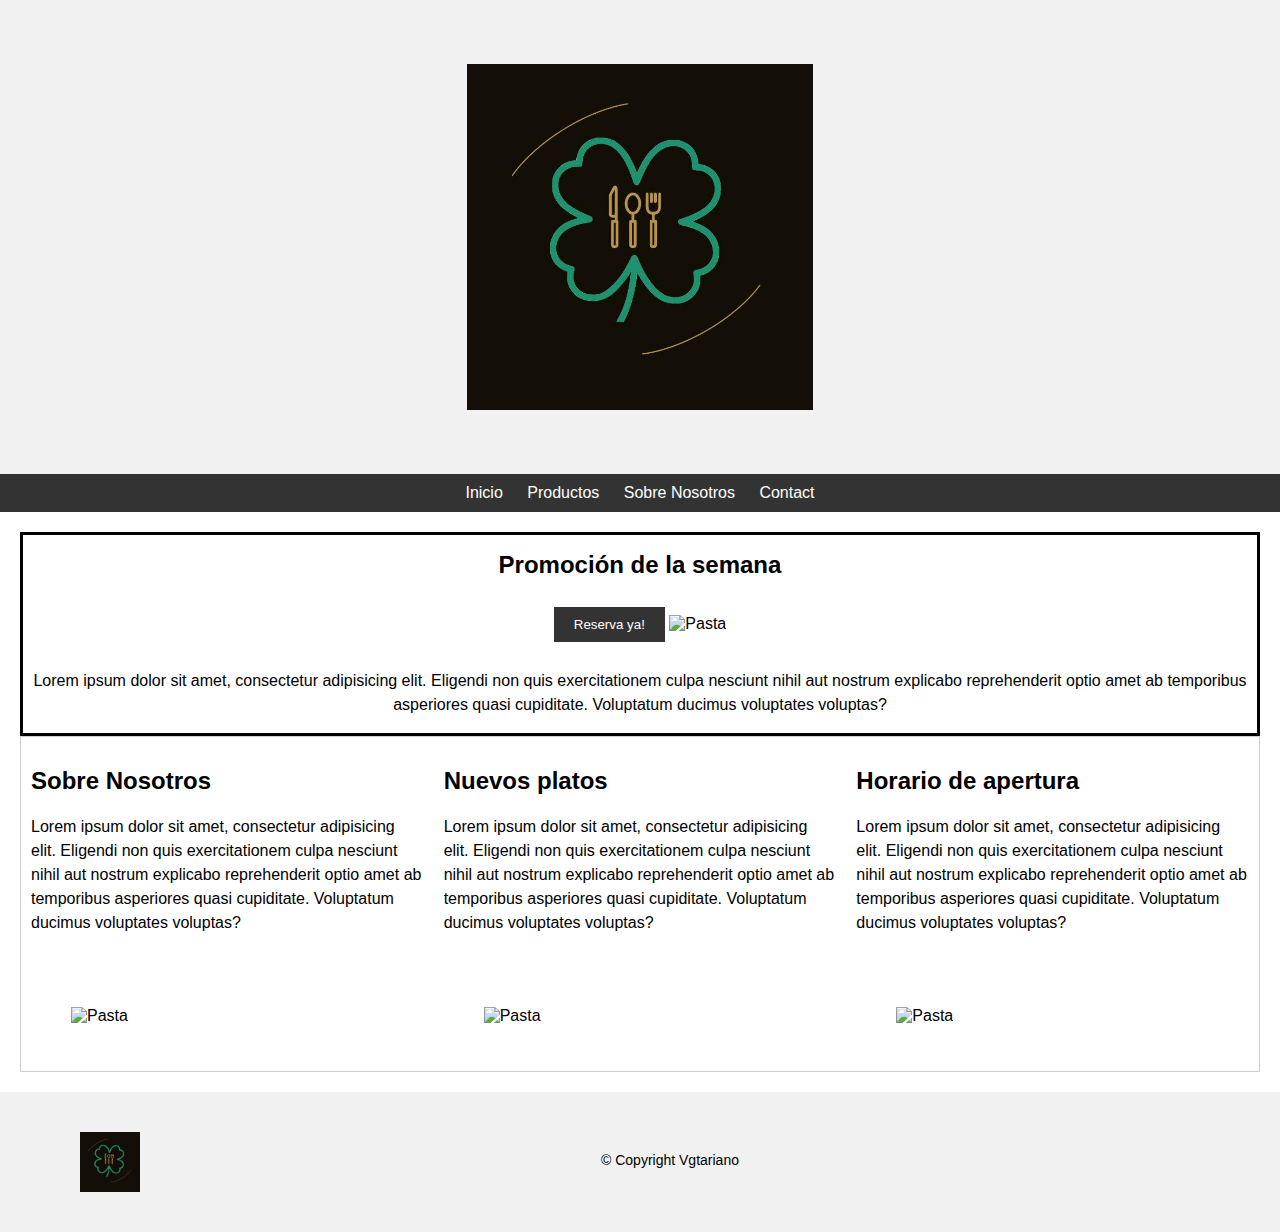
==== vgtarianoProject/index.html @ 52fd89d6 "Footer updated" ====
<!DOCTYPE html>
<html>
<head>
    <!-- <meta property="og:title" content="Vgtariano" >
    <meta property="og:type" content="website">
    <meta property="og:img" content="">
    <meta property="og:url" content="">
    <meta property="og:description" content="">
    <meta property="og:locale" content="">
    <meta property="og:site_name" content="Vgtariano"> -->
    <!-- I´m working on it  -->

    <meta charset="UTF-8">
    <meta http-equiv="X-UA-Compatible" content="IE=edge">
    <meta name="viewport" content="width=device-width, initial-scale=1.0">
    <title>Vgtariano</title>
    <link rel="stylesheet" href="index.css">
    <script src="https://kit.fontawesome.com/797418a870.js" crossorigin="anonymous"></script>
</head>


<body>
<header>
    <img src="images/logo.jpeg" alt="Vgtariano Logo">
</header> 
<nav>
    <ul>
        <li class="Logo"><a href="index.html">Inicio</a></li>
        <li class="Logo"><a href="Products.html">Productos</a></li>
        <li class="Logo"><a href="about.html">Sobre Nosotros</a></li>
        <li class="Logo"><a href="">Contact</a></li>
        
    </ul>
</nav>
<main>
    <section class="promocion">
        <article>
            <h1>
                Promoción de la semana
            </h1>
            <button>Reserva ya!</button>
            <img src="pasta.jpg" alt="Pasta">
            <p>Lorem ipsum dolor sit amet, consectetur adipisicing elit. Eligendi non quis exercitationem culpa nesciunt nihil aut nostrum explicabo reprehenderit optio amet ab temporibus asperiores quasi cupiditate. Voluptatum ducimus voluptates voluptas?</p> 
        </article>
    </section>
    <section class="otros">
        <article>
            <h2>Sobre Nosotros</h2>
            
            <p>            Lorem ipsum dolor sit amet, consectetur adipisicing elit. Eligendi non quis exercitationem culpa nesciunt nihil aut nostrum explicabo reprehenderit optio amet ab temporibus asperiores quasi cupiditate. Voluptatum ducimus voluptates voluptas?
            </p>
        </article>
        <article>
            <h2>Nuevos platos</h2>
            
            <p>            Lorem ipsum dolor sit amet, consectetur adipisicing elit. Eligendi non quis exercitationem culpa nesciunt nihil aut nostrum explicabo reprehenderit optio amet ab temporibus asperiores quasi cupiditate. Voluptatum ducimus voluptates voluptas?
            </p>
        </article>
        <article>
            <h2>Horario de apertura</h2>
            
            <p>            Lorem ipsum dolor sit amet, consectetur adipisicing elit. Eligendi non quis exercitationem culpa nesciunt nihil aut nostrum explicabo reprehenderit optio amet ab temporibus asperiores quasi cupiditate. Voluptatum ducimus voluptates voluptas?
            </p>
        </article>
        <figure>
            <img src="about.jpg" alt="Pasta">
        </figure>
        <figure>
            <img src="plato.jpg" alt="Pasta">
            <!-- <figcaption></figcaption> -->
        </figure>
        <figure>
            <img src="atencion.jpg" alt="Pasta">
        </figure>
    </section>
</main>


<footer>
    <div>
        <img src="images/logo.jpeg" alt="">
    </div>
    <div>
        <p> &copy; Copyright Vgtariano</p>
    </div>

    <div>
        <a href="">
            <i class="fa-brands fa-facebook"></i>
        </a>
        <a href="">
            <i class="fa-brands fa-square-instagram"></i>
        </a>
    </div>
</footer>
</body>



</html>
---- vgtarianoProject/index.css ----
/* Global styles */
body {
    margin: 0;
    padding: 0;
    font-family: Arial, sans-serif;
  }
  
  /* Header */
  header {
    background-color: #f1f1f1;
    /* padding: 5% 5% 5% 20%; Plan B to center de image*/
    padding: 5%;
    display: flex;
    justify-content: center;  /*The way to center de img */

  }
  header > img{
    width: 30%;

    }
  
  /* Navigation */
  nav {
    background-color: #333;
    text-align: center;

  }
  
  nav ul {
    list-style: none;
    padding: 0;
    margin: 0;
  }
  
  nav ul li {
    display: inline-block;
  }
  
  nav ul li a {
    display: block;
    padding: 10px;
    color: #fff;
    text-decoration: none;
  }
  
  /* Main */
  main {
    padding: 20px;
  }
  
  /* Promotional section */
  main header {
    text-align: center;
  }
  
  main h1 {
    font-size: 24px;
  }
  
  main button {
    background-color: #333;
    color: #fff;
    border: none;
    padding: 10px 20px;
    margin-top: 10px;
    cursor: pointer;
  }
  
  main button:hover {
    background-color: #555;
  }
  
  main img {
    max-width: 100%;
    height: auto;
    margin: 20px 0;
  }
  
  main p {
    font-size: 16px;
    line-height: 1.5;
  }
  
/* Footer */
footer {
    background-color: #f1f1f1;
    padding: 40px 80px 40px 80px;
    text-align: center;
    display: flex;
    justify-content: space-between;
    align-items: center;
  }
  
  footer img {
    display: flex;
    max-width: 60px;
    height: auto;
    flex-grow: 1; 
  }
  
  footer p {
    font-size: 14px;
    margin-top: 10px;
    text-align: right;
  }
  
/* Grid layout for the sections */
.otros{
    display: grid;
    grid-template-columns: 1fr 1fr 1fr;
    gap: 20px;
    border: 1px solid #ccc;
    padding: 10px;
  }
  
  .promocion {
    grid-area: 1 / 1 / 1 / span 3;
    text-align: center;
    border: solid black;
  }

  /* Center the content within the first section */
  main section:first-child section {
    text-align: center;
  }
  .otros img{
    width: 400px;
    height: 200px;
    object-fit: cover;
     justify-self: center; 
  }
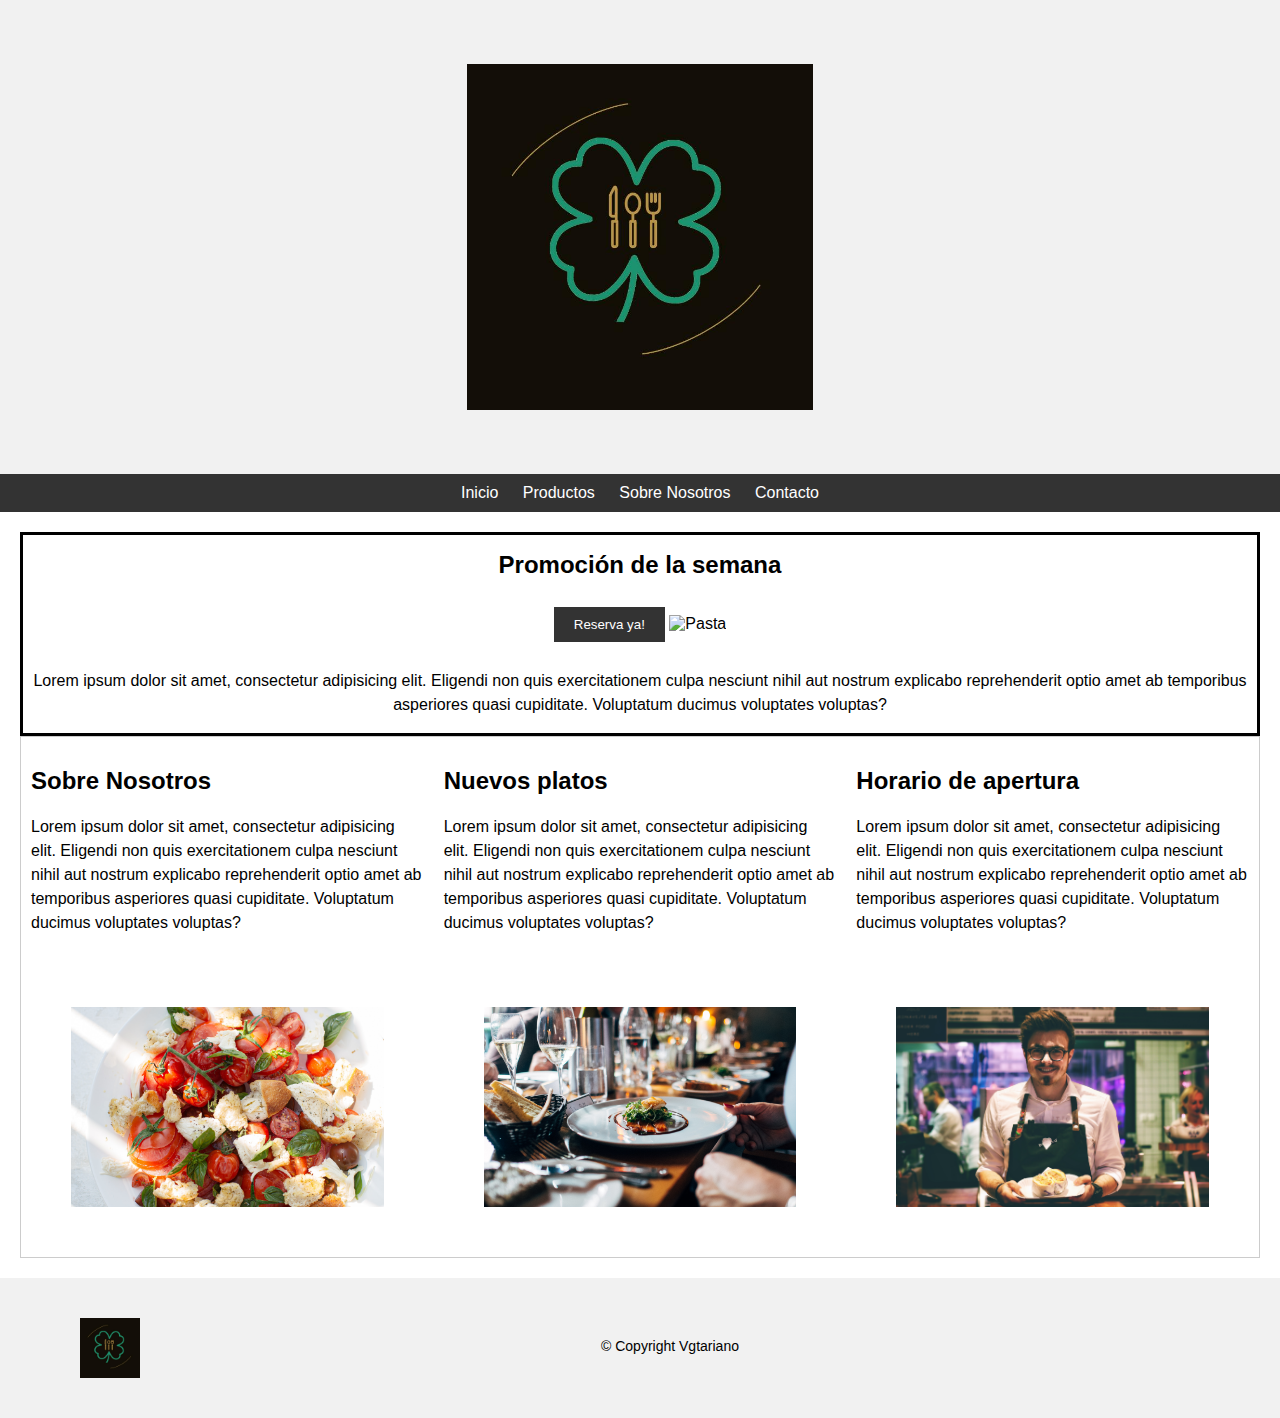
==== commit 537b0c7c: "Update index.html" ====
--- a/vgtarianoProject/index.html
+++ b/vgtarianoProject/index.html
@@ -28,7 +28,7 @@
         <li class="Logo"><a href="index.html">Inicio</a></li>
         <li class="Logo"><a href="Products.html">Productos</a></li>
         <li class="Logo"><a href="about.html">Sobre Nosotros</a></li>
-        <li class="Logo"><a href="">Contact</a></li>
+        <li class="Logo"><a href="">Contacto</a></li>
         
     </ul>
 </nav>
@@ -39,7 +39,7 @@
                 Promoción de la semana
             </h1>
             <button>Reserva ya!</button>
-            <img src="pasta.jpg" alt="Pasta">
+            <img src="images/pasta.jpg" alt="Pasta">
             <p>Lorem ipsum dolor sit amet, consectetur adipisicing elit. Eligendi non quis exercitationem culpa nesciunt nihil aut nostrum explicabo reprehenderit optio amet ab temporibus asperiores quasi cupiditate. Voluptatum ducimus voluptates voluptas?</p> 
         </article>
     </section>
@@ -63,14 +63,14 @@
             </p>
         </article>
         <figure>
-            <img src="about.jpg" alt="Pasta">
+            <img src="images/about.jpg" alt="Pasta">
         </figure>
         <figure>
-            <img src="plato.jpg" alt="Pasta">
+            <img src="images/plato.jpg" alt="Pasta">
             <!-- <figcaption></figcaption> -->
         </figure>
         <figure>
-            <img src="atencion.jpg" alt="Pasta">
+            <img src="images/atencion.jpg" alt="Pasta">
         </figure>
     </section>
 </main>
@@ -85,10 +85,13 @@
     </div>
 
     <div>
-        <a href="">
+        <a href="https://wa.me/c/584247248384" target="_blank">
+            <i class="fa-brands fa-whatsapp"></i>
+        </a>
+        <a href="https://web.facebook.com/Vgtariano/" target="_blank">
             <i class="fa-brands fa-facebook"></i>
         </a>
-        <a href="">
+        <a href="https://www.instagram.com/vgtarianorest/" target="_blank">
             <i class="fa-brands fa-square-instagram"></i>
         </a>
     </div>
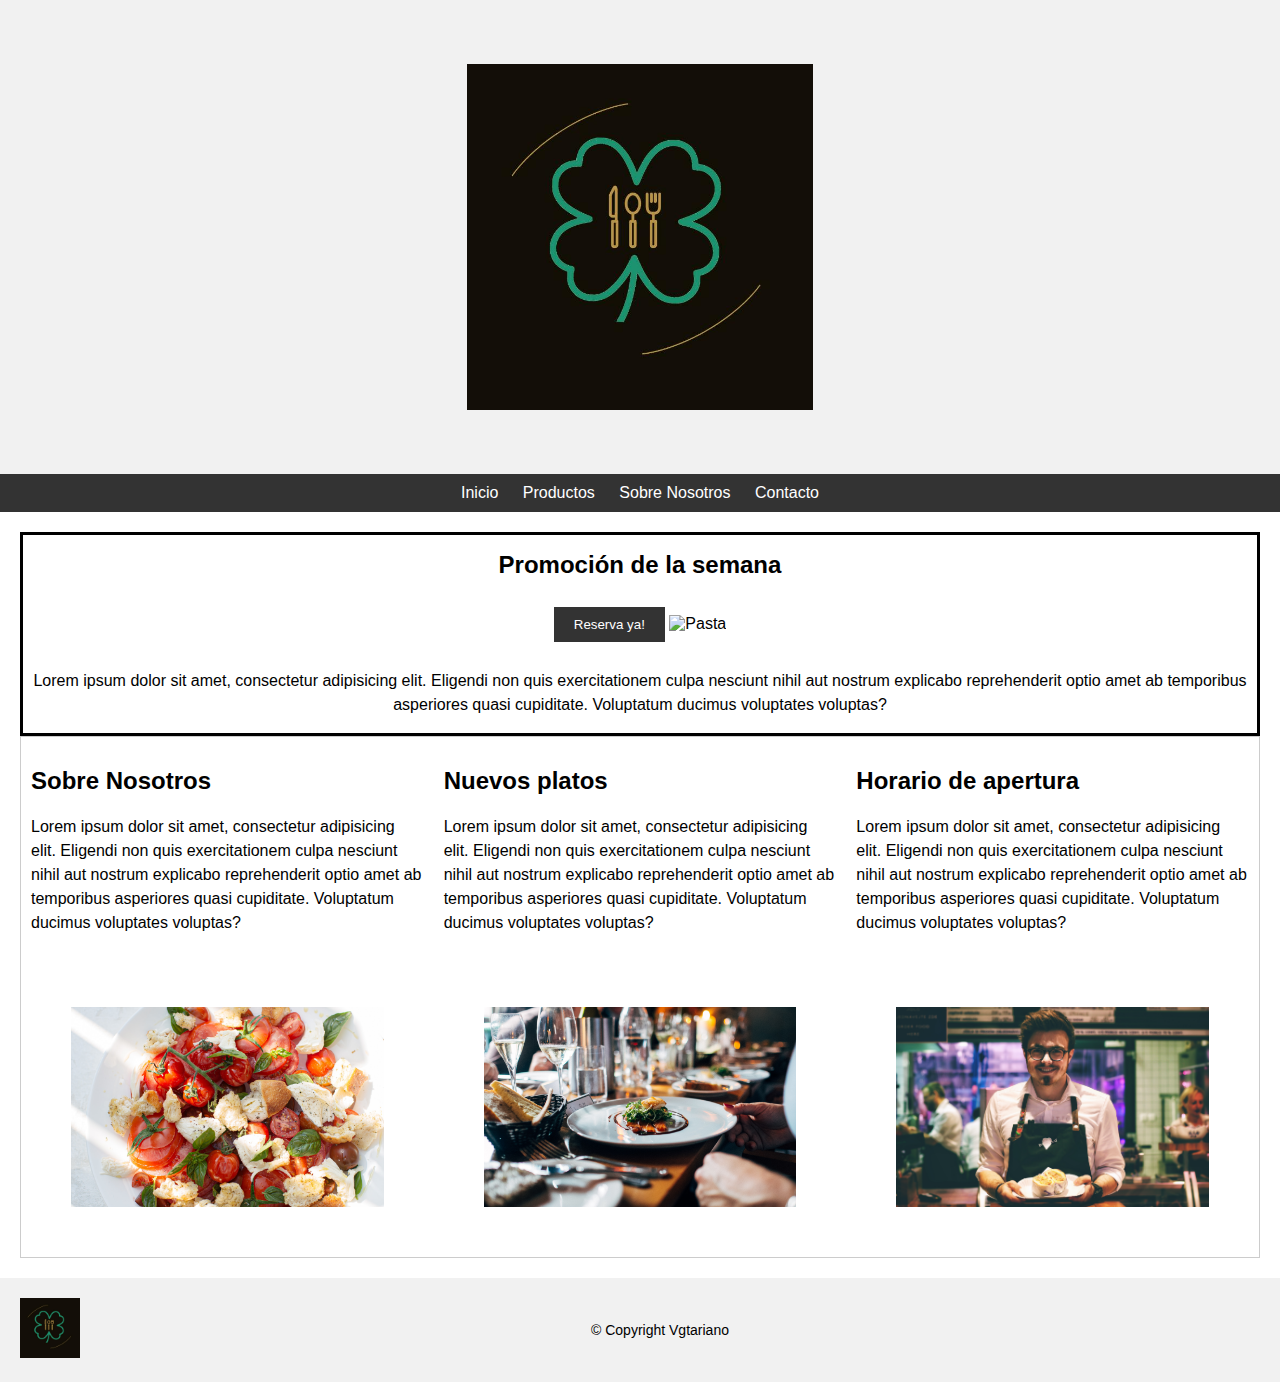
==== commit 2c556760: "Some" ====
--- a/vgtarianoProject/index.html
+++ b/vgtarianoProject/index.html
@@ -83,18 +83,18 @@
     <div>
         <p> &copy; Copyright Vgtariano</p>
     </div>
-
-    <div>
+    <div class="footer-icons">
         <a href="https://wa.me/c/584247248384" target="_blank">
-            <i class="fa-brands fa-whatsapp"></i>
+            <i class="fab fa-whatsapp"></i>
         </a>
         <a href="https://web.facebook.com/Vgtariano/" target="_blank">
-            <i class="fa-brands fa-facebook"></i>
+            <i class="fab fa-facebook"></i>
         </a>
         <a href="https://www.instagram.com/vgtarianorest/" target="_blank">
-            <i class="fa-brands fa-square-instagram"></i>
+            <i class="fab fa-instagram"></i>
         </a>
     </div>
+
 </footer>
 </body>
 
--- a/vgtarianoProject/index.css
+++ b/vgtarianoProject/index.css
@@ -81,29 +81,6 @@
     line-height: 1.5;
   }
   
-/* Footer */
-footer {
-    background-color: #f1f1f1;
-    padding: 40px 80px 40px 80px;
-    text-align: center;
-    display: flex;
-    justify-content: space-between;
-    align-items: center;
-  }
-  
-  footer img {
-    display: flex;
-    max-width: 60px;
-    height: auto;
-    flex-grow: 1; 
-  }
-  
-  footer p {
-    font-size: 14px;
-    margin-top: 10px;
-    text-align: right;
-  }
-  
 /* Grid layout for the sections */
 .otros{
     display: grid;
@@ -128,4 +105,39 @@
     height: 200px;
     object-fit: cover;
      justify-self: center; 
-  }+  }
+
+  
+  /* Footer */
+footer {
+  background-color: #f1f1f1;
+  padding: 20px;
+  text-align: center;
+  display: flex;
+  justify-content: space-between;
+  align-items: center;
+}
+
+footer img {
+  width: 60px;
+  height: auto;
+  margin-right: 10px; 
+}
+
+footer p {
+  font-size: 14px;
+  margin: 0; 
+  flex-grow: 1; 
+}
+
+.footer-icons {
+  display: flex; 
+}
+
+.footer-icons a {
+  margin: 0 5px; 
+}
+
+.footer-icons i {
+  font-size: 24px; 
+}
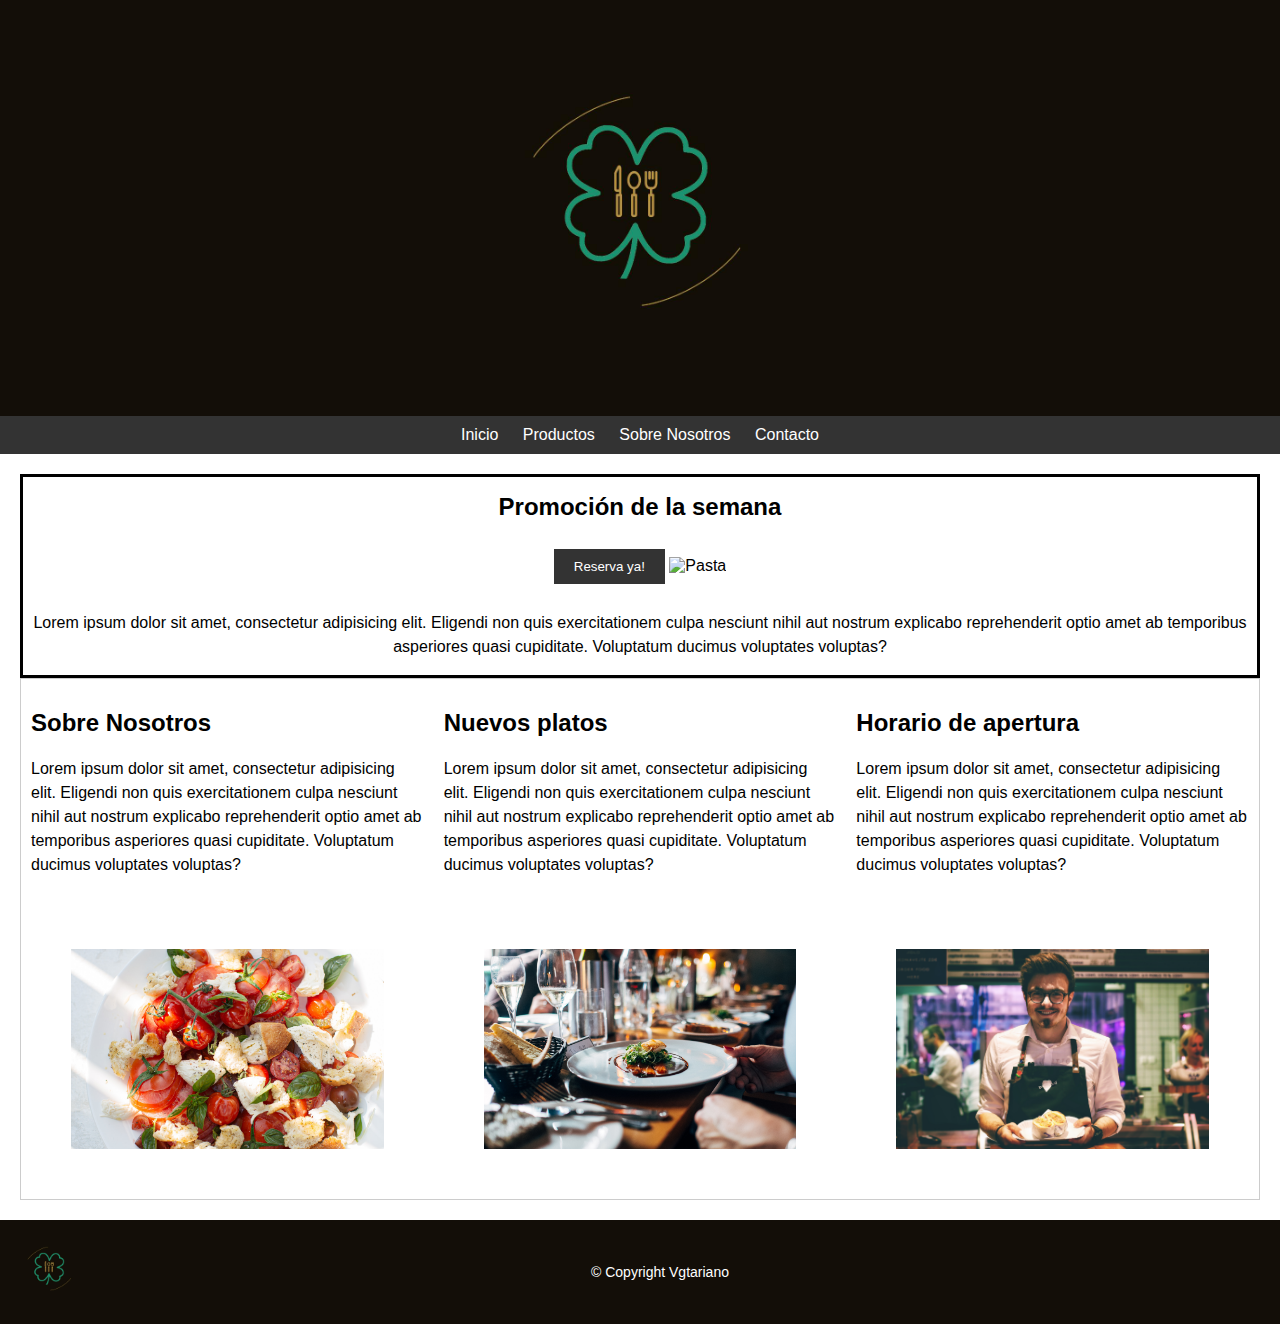
==== commit 02ce96a7: "Update 5/1" ====
--- a/vgtarianoProject/index.html
+++ b/vgtarianoProject/index.html
@@ -1,15 +1,13 @@
 <!DOCTYPE html>
 <html>
 <head>
-    <!-- <meta property="og:title" content="Vgtariano" >
+    <meta property="og:title" content="Vgtariano" >
     <meta property="og:type" content="website">
     <meta property="og:img" content="">
     <meta property="og:url" content="">
     <meta property="og:description" content="">
     <meta property="og:locale" content="">
-    <meta property="og:site_name" content="Vgtariano"> -->
-    <!-- I´m working on it  -->
-
+    <meta property="og:site_name" content="Vgtariano">
     <meta charset="UTF-8">
     <meta http-equiv="X-UA-Compatible" content="IE=edge">
     <meta name="viewport" content="width=device-width, initial-scale=1.0">
@@ -46,28 +44,27 @@
     <section class="otros">
         <article>
             <h2>Sobre Nosotros</h2>
-            
-            <p>            Lorem ipsum dolor sit amet, consectetur adipisicing elit. Eligendi non quis exercitationem culpa nesciunt nihil aut nostrum explicabo reprehenderit optio amet ab temporibus asperiores quasi cupiditate. Voluptatum ducimus voluptates voluptas?
-            </p>
+                <p>            
+                Lorem ipsum dolor sit amet, consectetur adipisicing elit. Eligendi non quis exercitationem culpa nesciunt nihil aut nostrum explicabo reprehenderit optio amet ab temporibus asperiores quasi cupiditate. Voluptatum ducimus voluptates voluptas?
+                </p>
         </article>
         <article>
             <h2>Nuevos platos</h2>
-            
-            <p>            Lorem ipsum dolor sit amet, consectetur adipisicing elit. Eligendi non quis exercitationem culpa nesciunt nihil aut nostrum explicabo reprehenderit optio amet ab temporibus asperiores quasi cupiditate. Voluptatum ducimus voluptates voluptas?
-            </p>
+                <p>            
+                Lorem ipsum dolor sit amet, consectetur adipisicing elit. Eligendi non quis exercitationem culpa nesciunt nihil aut nostrum explicabo reprehenderit optio amet ab temporibus asperiores quasi cupiditate. Voluptatum ducimus voluptates voluptas?
+                </p>
         </article>
         <article>
             <h2>Horario de apertura</h2>
-            
-            <p>            Lorem ipsum dolor sit amet, consectetur adipisicing elit. Eligendi non quis exercitationem culpa nesciunt nihil aut nostrum explicabo reprehenderit optio amet ab temporibus asperiores quasi cupiditate. Voluptatum ducimus voluptates voluptas?
-            </p>
+                <p>
+                    Lorem ipsum dolor sit amet, consectetur adipisicing elit. Eligendi non quis exercitationem culpa nesciunt nihil aut nostrum explicabo reprehenderit optio amet ab temporibus asperiores quasi cupiditate. Voluptatum ducimus voluptates voluptas?
+                </p>
         </article>
         <figure>
             <img src="images/about.jpg" alt="Pasta">
         </figure>
         <figure>
             <img src="images/plato.jpg" alt="Pasta">
-            <!-- <figcaption></figcaption> -->
         </figure>
         <figure>
             <img src="images/atencion.jpg" alt="Pasta">
@@ -80,7 +77,7 @@
     <div>
         <img src="images/logo.jpeg" alt="">
     </div>
-    <div>
+    <div class = "footer-text">
         <p> &copy; Copyright Vgtariano</p>
     </div>
     <div class="footer-icons">
--- a/vgtarianoProject/index.css
+++ b/vgtarianoProject/index.css
@@ -7,7 +7,7 @@
   
   /* Header */
   header {
-    background-color: #f1f1f1;
+    background-color: #130e08;
     /* padding: 5% 5% 5% 20%; Plan B to center de image*/
     padding: 5%;
     display: flex;
@@ -15,7 +15,7 @@
 
   }
   header > img{
-    width: 30%;
+    width: 25%;
 
     }
   
@@ -107,10 +107,10 @@
      justify-self: center; 
   }
 
-  
+
   /* Footer */
 footer {
-  background-color: #f1f1f1;
+  background-color:#130e08; 
   padding: 20px;
   text-align: center;
   display: flex;
@@ -141,3 +141,9 @@
 .footer-icons i {
   font-size: 24px; 
 }
+
+.footer-text {
+  color: #fff;
+}
+
+
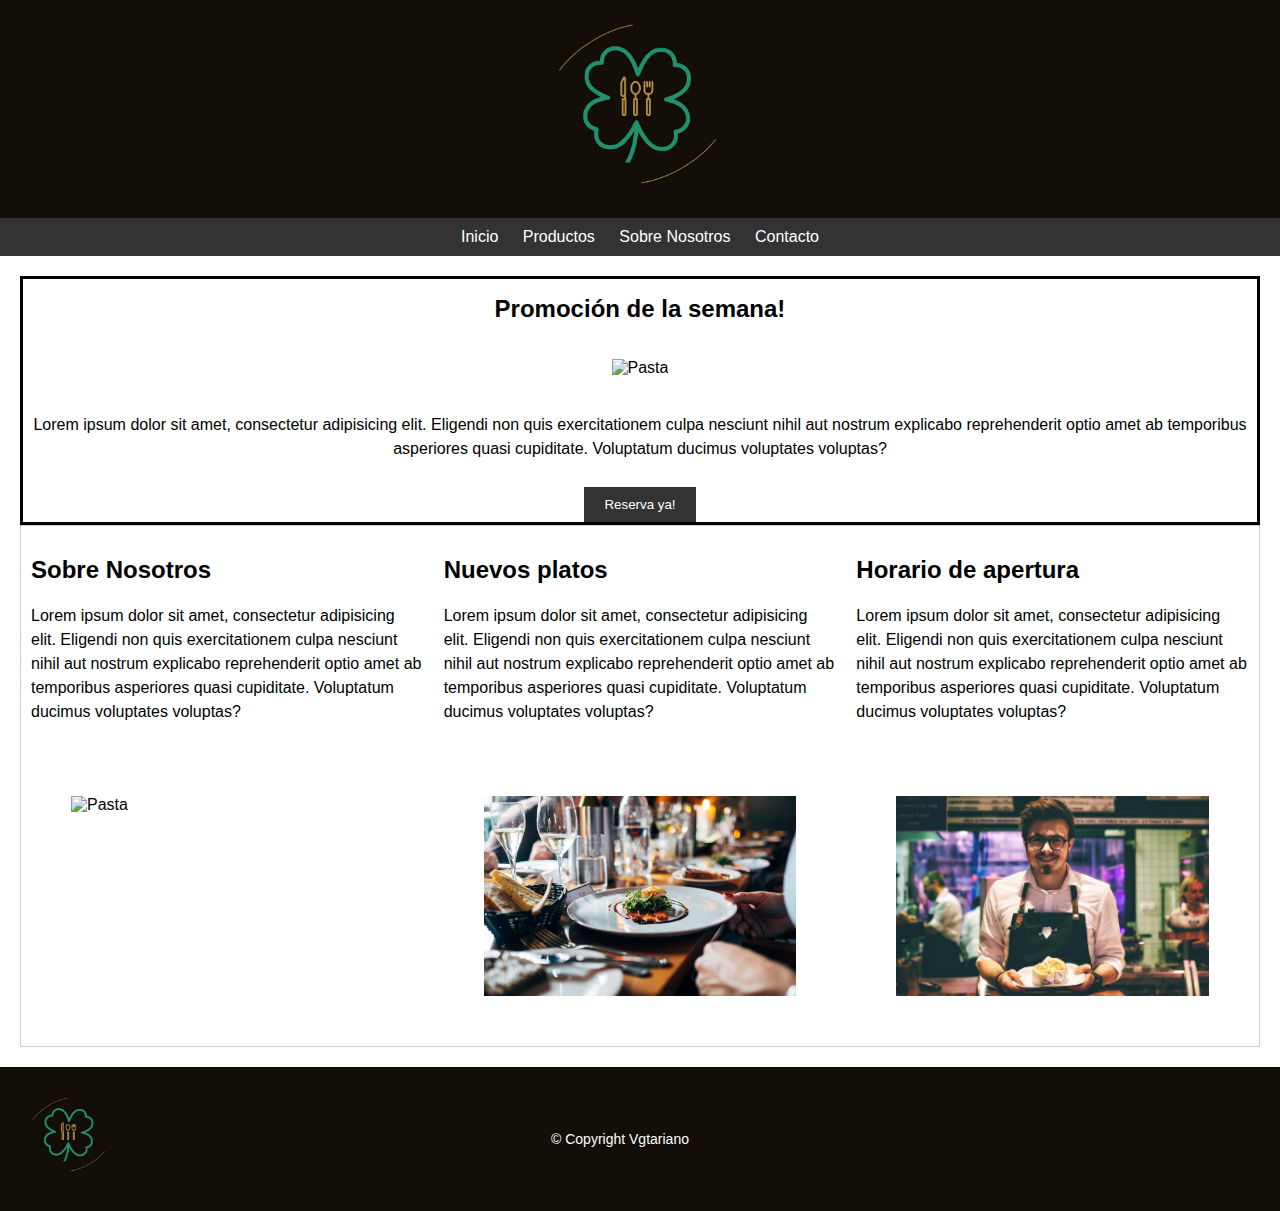
==== commit 68b27e72: "Update index.html" ====
--- a/vgtarianoProject/index.html
+++ b/vgtarianoProject/index.html
@@ -6,8 +6,9 @@
     <meta property="og:img" content="">
     <meta property="og:url" content="">
     <meta property="og:description" content="">
-    <meta property="og:locale" content="">
+    <meta property="og:locale" content="es_LA">
     <meta property="og:site_name" content="Vgtariano">
+    
     <meta charset="UTF-8">
     <meta http-equiv="X-UA-Compatible" content="IE=edge">
     <meta name="viewport" content="width=device-width, initial-scale=1.0">
@@ -15,30 +16,27 @@
     <link rel="stylesheet" href="index.css">
     <script src="https://kit.fontawesome.com/797418a870.js" crossorigin="anonymous"></script>
 </head>
-
-
 <body>
-<header>
-    <img src="images/logo.jpeg" alt="Vgtariano Logo">
-</header> 
-<nav>
-    <ul>
-        <li class="Logo"><a href="index.html">Inicio</a></li>
-        <li class="Logo"><a href="Products.html">Productos</a></li>
-        <li class="Logo"><a href="about.html">Sobre Nosotros</a></li>
-        <li class="Logo"><a href="">Contacto</a></li>
-        
-    </ul>
-</nav>
+    <header>
+        <img src="images/logo.jpeg" alt="Vgtariano Logo">    
+    </header> 
+    <nav>
+        <ul>
+            <li class="Logo"><a href="index.html">Inicio</a></li>
+            <li class="Logo"><a href="productos.html">Productos</a></li>
+            <li class="Logo"><a href="nosotros.html">Sobre Nosotros</a></li>
+            <li class="Logo"><a href="contacto.html">Contacto</a></li>
+        </ul>
+    </nav>
 <main>
     <section class="promocion">
         <article>
             <h1>
-                Promoción de la semana
+                Promoción de la semana!
             </h1>
-            <button>Reserva ya!</button>
             <img src="images/pasta.jpg" alt="Pasta">
             <p>Lorem ipsum dolor sit amet, consectetur adipisicing elit. Eligendi non quis exercitationem culpa nesciunt nihil aut nostrum explicabo reprehenderit optio amet ab temporibus asperiores quasi cupiditate. Voluptatum ducimus voluptates voluptas?</p> 
+            <button>Reserva ya!</button>
         </article>
     </section>
     <section class="otros">
@@ -61,7 +59,7 @@
                 </p>
         </article>
         <figure>
-            <img src="images/about.jpg" alt="Pasta">
+            <img src="images/salad.jpg" alt="Pasta">
         </figure>
         <figure>
             <img src="images/plato.jpg" alt="Pasta">
@@ -71,8 +69,6 @@
         </figure>
     </section>
 </main>
-
-
 <footer>
     <div>
         <img src="images/logo.jpeg" alt="">
@@ -91,10 +87,6 @@
             <i class="fab fa-instagram"></i>
         </a>
     </div>
-
 </footer>
 </body>
-
-
-
 </html>--- a/vgtarianoProject/index.css
+++ b/vgtarianoProject/index.css
@@ -4,82 +4,70 @@
     padding: 0;
     font-family: Arial, sans-serif;
   }
-  
-  /* Header */
-  header {
+
+/* Header */
+header {
     background-color: #130e08;
     /* padding: 5% 5% 5% 20%; Plan B to center de image*/
-    padding: 5%;
     display: flex;
     justify-content: center;  /*The way to center de img */
-
-  }
-  header > img{
-    width: 25%;
-
+}
+header > img{
+    width: 17%;
     }
   
-  /* Navigation */
-  nav {
+/* Navigation */
+nav {
     background-color: #333;
     text-align: center;
-
-  }
-  
-  nav ul {
+}
+nav ul {
     list-style: none;
     padding: 0;
     margin: 0;
-  }
-  
-  nav ul li {
+}
+nav ul li {
     display: inline-block;
-  }
-  
-  nav ul li a {
+}
+nav ul li a {
     display: block;
     padding: 10px;
     color: #fff;
     text-decoration: none;
-  }
+}
+
+/* Main */
+main {
+    padding: 20px;
+}
   
-  /* Main */
-  main {
-    padding: 20px;
-  }
-  
-  /* Promotional section */
-  main header {
+/* Promotional section */
+main header {
     text-align: center;
-  }
-  
-  main h1 {
+}
+main h1 {
     font-size: 24px;
-  }
-  
-  main button {
+}
+main button {
     background-color: #333;
     color: #fff;
     border: none;
     padding: 10px 20px;
     margin-top: 10px;
     cursor: pointer;
-  }
-  
-  main button:hover {
+}
+main button:hover {
     background-color: #555;
-  }
-  
-  main img {
+}
+main img {
     max-width: 100%;
     height: auto;
     margin: 20px 0;
-  }
-  
-  main p {
+}
+main p {
     font-size: 16px;
     line-height: 1.5;
-  }
+}
   
 /* Grid layout for the sections */
 .otros{
@@ -89,13 +77,11 @@
     border: 1px solid #ccc;
     padding: 10px;
   }
-  
   .promocion {
     grid-area: 1 / 1 / 1 / span 3;
     text-align: center;
     border: solid black;
   }
-
   /* Center the content within the first section */
   main section:first-child section {
     text-align: center;
@@ -107,8 +93,7 @@
      justify-self: center; 
   }
 
-
-  /* Footer */
+/* Footer */
 footer {
   background-color:#130e08; 
   padding: 20px;
@@ -117,33 +102,96 @@
   justify-content: space-between;
   align-items: center;
 }
-
 footer img {
-  width: 60px;
+  width: 100px;
   height: auto;
   margin-right: 10px; 
 }
-
 footer p {
   font-size: 14px;
   margin: 0; 
   flex-grow: 1; 
 }
-
 .footer-icons {
   display: flex; 
 }
-
 .footer-icons a {
   margin: 0 5px; 
 }
-
 .footer-icons i {
   font-size: 24px; 
+  margin: 20px 20px;
+  color:#d1bbc6;
+  font-size: 50px;
 }
-
 .footer-text {
   color: #fff;
 }
 
+/*contact page */
+#contacto-main {
+  padding: 20px;
+}
+#contacto-main .otros {
+  display: flex;
+  justify-content: center;
+  align-items: center;
+  height: 100vh;
+}
+#contacto-main article {
+  max-width: 600px;
+  width: 100%;
+}
+#contacto-main h2 {
+  font-size: 24px;
+  margin-bottom: 10px;
+}
+#contacto-main p {
+  font-size: 16px;
+  margin-bottom: 20px;
+}
+#contacto-main form {
+  display: grid;
+  grid-template-columns: 1fr;
+  gap: 10px;
+}
+#contacto-main label {
+  font-size: 14px;
+}
+#contacto-main input,
+#contacto-main textarea {
+  width: 100%;
+  padding: 10px;
+  margin-bottom: 10px;
+  box-sizing: border-box;
+}
+#contacto-main button {
+  background-color: #333;
+  color: #fff;
+  border: none;
+  padding: 10px 20px;
+  cursor: pointer;
+}
+#contacto-main button:hover {
+  background-color: #555;
+}
 
+/* product page*/
+.productos {
+  display: grid;
+  grid-template-columns: repeat(auto-fit, minmax(200px, 1fr));
+  gap: 20px;
+  margin: 20px;
+  justify-content: center; 
+}
+.productos article {
+  text-align: center; 
+  max-width: 300px; 
+  margin: 0 auto; 
+}
+.productos img {
+  width: 100%;
+  max-width: 400px;
+  height: auto;
+  margin-bottom: 10px;
+}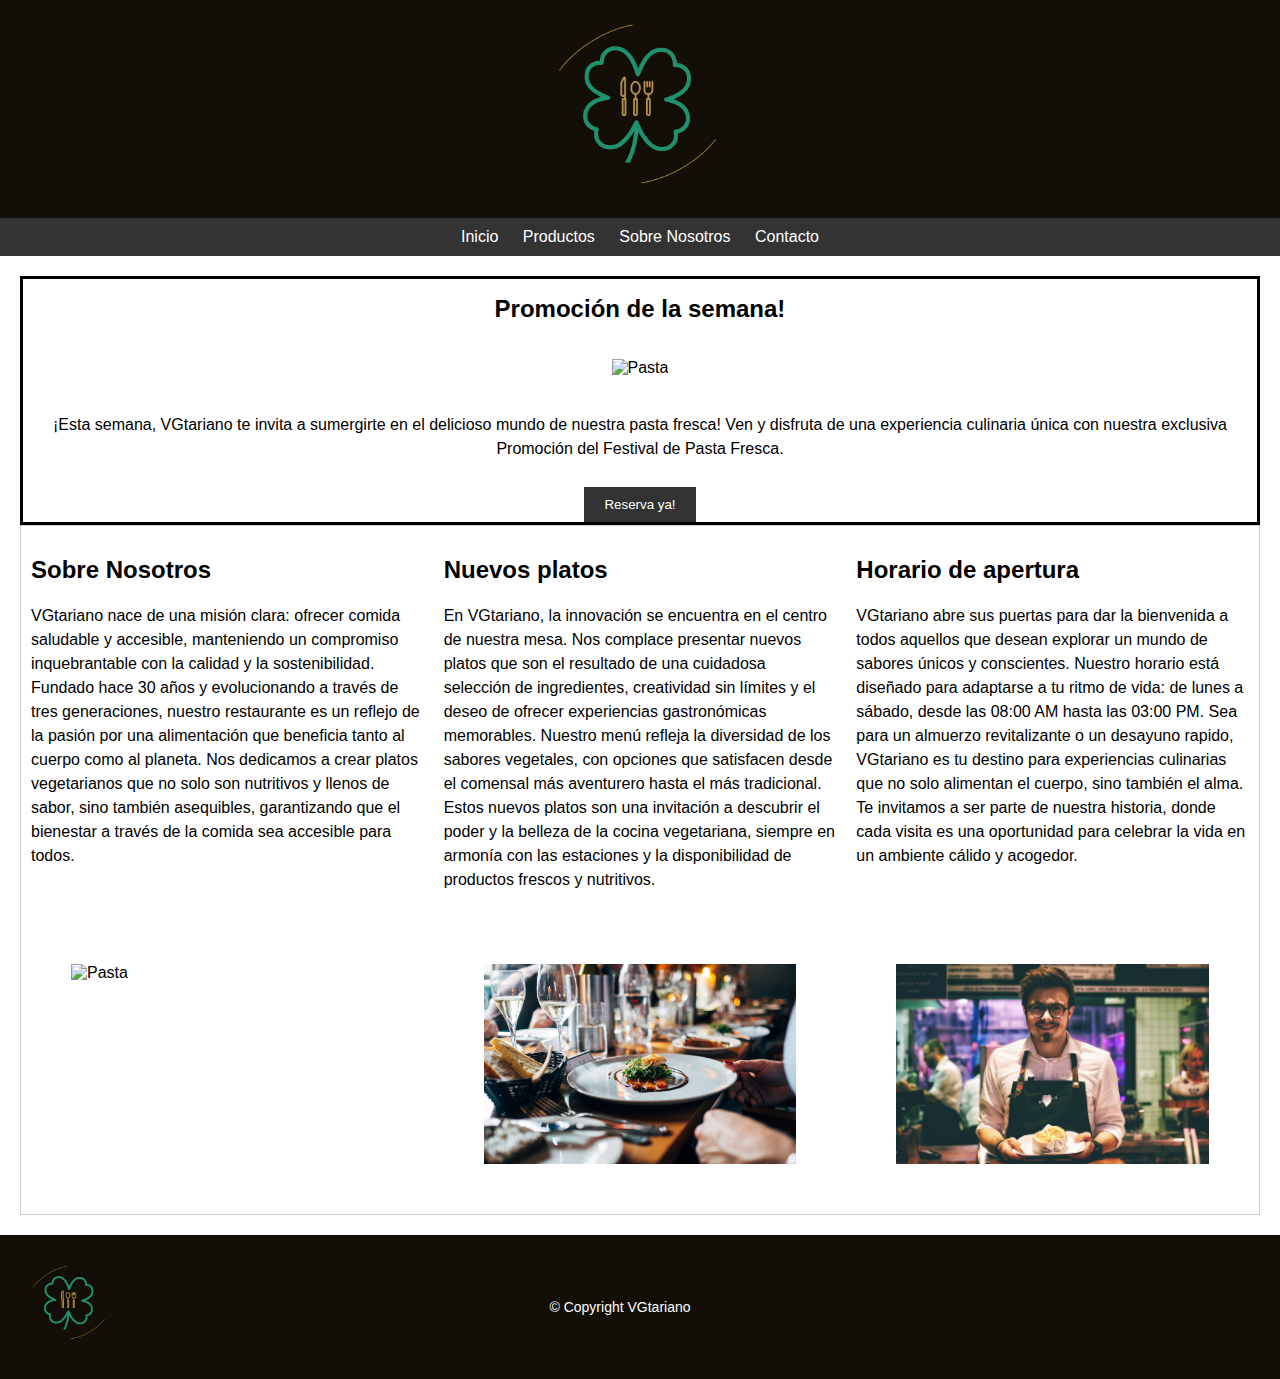
==== commit 49caaf94: "Update index.html" ====
--- a/vgtarianoProject/index.html
+++ b/vgtarianoProject/index.html
@@ -1,25 +1,23 @@
 <!DOCTYPE html>
 <html>
+
 <head>
-    <meta property="og:title" content="Vgtariano" >
-    <meta property="og:type" content="website">
-    <meta property="og:img" content="">
-    <meta property="og:url" content="">
-    <meta property="og:description" content="">
-    <meta property="og:locale" content="es_LA">
-    <meta property="og:site_name" content="Vgtariano">
-    
     <meta charset="UTF-8">
     <meta http-equiv="X-UA-Compatible" content="IE=edge">
     <meta name="viewport" content="width=device-width, initial-scale=1.0">
     <title>Vgtariano</title>
     <link rel="stylesheet" href="index.css">
     <script src="https://kit.fontawesome.com/797418a870.js" crossorigin="anonymous"></script>
+    <link rel="preconnect" href="https://fonts.googleapis.com">
+    <link rel="preconnect" href="https://fonts.gstatic.com" crossorigin>
+    <link href="https://fonts.googleapis.com/css2?family=Figtree:ital,wght@0,300..900;1,300..900&display=swap"
+        rel="stylesheet">
 </head>
+
 <body>
     <header>
-        <img src="images/logo.jpeg" alt="Vgtariano Logo">    
-    </header> 
+        <img src="images/logo.jpeg" alt="Vgtariano Logo">
+    </header>
     <nav>
         <ul>
             <li class="Logo"><a href="index.html">Inicio</a></li>
@@ -28,65 +26,85 @@
             <li class="Logo"><a href="contacto.html">Contacto</a></li>
         </ul>
     </nav>
-<main>
-    <section class="promocion">
-        <article>
-            <h1>
-                Promoción de la semana!
-            </h1>
-            <img src="images/pasta.jpg" alt="Pasta">
-            <p>Lorem ipsum dolor sit amet, consectetur adipisicing elit. Eligendi non quis exercitationem culpa nesciunt nihil aut nostrum explicabo reprehenderit optio amet ab temporibus asperiores quasi cupiditate. Voluptatum ducimus voluptates voluptas?</p> 
-            <button>Reserva ya!</button>
-        </article>
-    </section>
-    <section class="otros">
-        <article>
-            <h2>Sobre Nosotros</h2>
-                <p>            
-                Lorem ipsum dolor sit amet, consectetur adipisicing elit. Eligendi non quis exercitationem culpa nesciunt nihil aut nostrum explicabo reprehenderit optio amet ab temporibus asperiores quasi cupiditate. Voluptatum ducimus voluptates voluptas?
+    <main class="margin">
+        <section class="promocion">
+            <article class="promotion">
+                <h1>
+                    Promoción de la semana!
+                </h1>
+                <img src="images/pasta.jpg" alt="Pasta">
+                <p>¡Esta semana, VGtariano te invita a sumergirte en el delicioso mundo de nuestra pasta fresca! Ven y
+                    disfruta de una experiencia culinaria única con nuestra exclusiva Promoción del Festival de Pasta
+                    Fresca.</p>
+                <button class="reservar">Reserva ya!</button>
+            </article>
+        </section>
+        <section class="otros">
+            <article>
+                <h2>Sobre Nosotros</h2>
+                <p>
+                    VGtariano nace de una misión clara: ofrecer comida saludable y accesible, manteniendo un compromiso
+                    inquebrantable con la calidad y la sostenibilidad. Fundado hace 30 años y evolucionando a través de
+                    tres generaciones, nuestro restaurante es un reflejo de la pasión por una alimentación que beneficia
+                    tanto al cuerpo como al planeta. Nos dedicamos a crear platos vegetarianos que no solo son
+                    nutritivos y llenos de sabor, sino también asequibles, garantizando que el bienestar a través de la
+                    comida sea accesible para todos.
                 </p>
-        </article>
-        <article>
-            <h2>Nuevos platos</h2>
-                <p>            
-                Lorem ipsum dolor sit amet, consectetur adipisicing elit. Eligendi non quis exercitationem culpa nesciunt nihil aut nostrum explicabo reprehenderit optio amet ab temporibus asperiores quasi cupiditate. Voluptatum ducimus voluptates voluptas?
+            </article>
+            <article>
+                <h2>Nuevos platos</h2>
+                <p>
+                    En VGtariano, la innovación se encuentra en el centro de nuestra mesa. Nos complace presentar nuevos
+                    platos que son el resultado de una cuidadosa selección de ingredientes, creatividad sin límites y el
+                    deseo de ofrecer experiencias gastronómicas memorables. Nuestro menú refleja la diversidad de los
+                    sabores vegetales, con opciones que satisfacen desde el comensal más aventurero hasta el más
+                    tradicional. Estos nuevos platos son una invitación a descubrir el poder y la belleza de la cocina
+                    vegetariana, siempre en armonía con las estaciones y la disponibilidad de productos frescos y
+                    nutritivos.
                 </p>
-        </article>
-        <article>
-            <h2>Horario de apertura</h2>
+            </article>
+            <article>
+                <h2>Horario de apertura</h2>
                 <p>
-                    Lorem ipsum dolor sit amet, consectetur adipisicing elit. Eligendi non quis exercitationem culpa nesciunt nihil aut nostrum explicabo reprehenderit optio amet ab temporibus asperiores quasi cupiditate. Voluptatum ducimus voluptates voluptas?
+                    VGtariano abre sus puertas para dar la bienvenida a todos aquellos que desean explorar un mundo de
+                    sabores únicos y conscientes. Nuestro horario está diseñado para adaptarse a tu ritmo de vida: de
+                    lunes a sábado, desde las 08:00 AM hasta las 03:00 PM. Sea para un almuerzo revitalizante o un
+                    desayuno rapido, VGtariano es tu destino para experiencias culinarias que no solo alimentan el
+                    cuerpo,
+                    sino también el alma. Te invitamos a ser parte de nuestra historia, donde cada visita es una
+                    oportunidad para celebrar la vida en un ambiente cálido y acogedor.
                 </p>
-        </article>
-        <figure>
-            <img src="images/salad.jpg" alt="Pasta">
-        </figure>
-        <figure>
-            <img src="images/plato.jpg" alt="Pasta">
-        </figure>
-        <figure>
-            <img src="images/atencion.jpg" alt="Pasta">
-        </figure>
-    </section>
-</main>
-<footer>
-    <div>
-        <img src="images/logo.jpeg" alt="">
-    </div>
-    <div class = "footer-text">
-        <p> &copy; Copyright Vgtariano</p>
-    </div>
-    <div class="footer-icons">
-        <a href="https://wa.me/c/584247248384" target="_blank">
-            <i class="fab fa-whatsapp"></i>
-        </a>
-        <a href="https://web.facebook.com/Vgtariano/" target="_blank">
-            <i class="fab fa-facebook"></i>
-        </a>
-        <a href="https://www.instagram.com/vgtarianorest/" target="_blank">
-            <i class="fab fa-instagram"></i>
-        </a>
-    </div>
-</footer>
+            </article>
+            <figure>
+                <img src="images/salad.jpg" alt="Pasta">
+            </figure>
+            <figure>
+                <img src="images/plato.jpg" alt="Pasta">
+            </figure>
+            <figure>
+                <img src="images/atencion.jpg" alt="Pasta">
+            </figure>
+        </section>
+    </main>
+    <footer>
+        <div class="footer-img">
+            <img src="images/logo.jpeg" alt="">
+        </div>
+        <div class="footer-text">
+            <p> &copy; Copyright VGtariano</p>
+        </div>
+        <div class="footer-icons">
+            <a href="https://wa.me/c/584247248384" target="_blank">
+                <i class="fab fa-whatsapp"></i>
+            </a>
+            <a href="https://web.facebook.com/Vgtariano/" target="_blank">
+                <i class="fab fa-facebook"></i>
+            </a>
+            <a href="https://www.instagram.com/vgtarianorest/" target="_blank">
+                <i class="fab fa-instagram"></i>
+            </a>
+        </div>
+    </footer>
 </body>
+
 </html>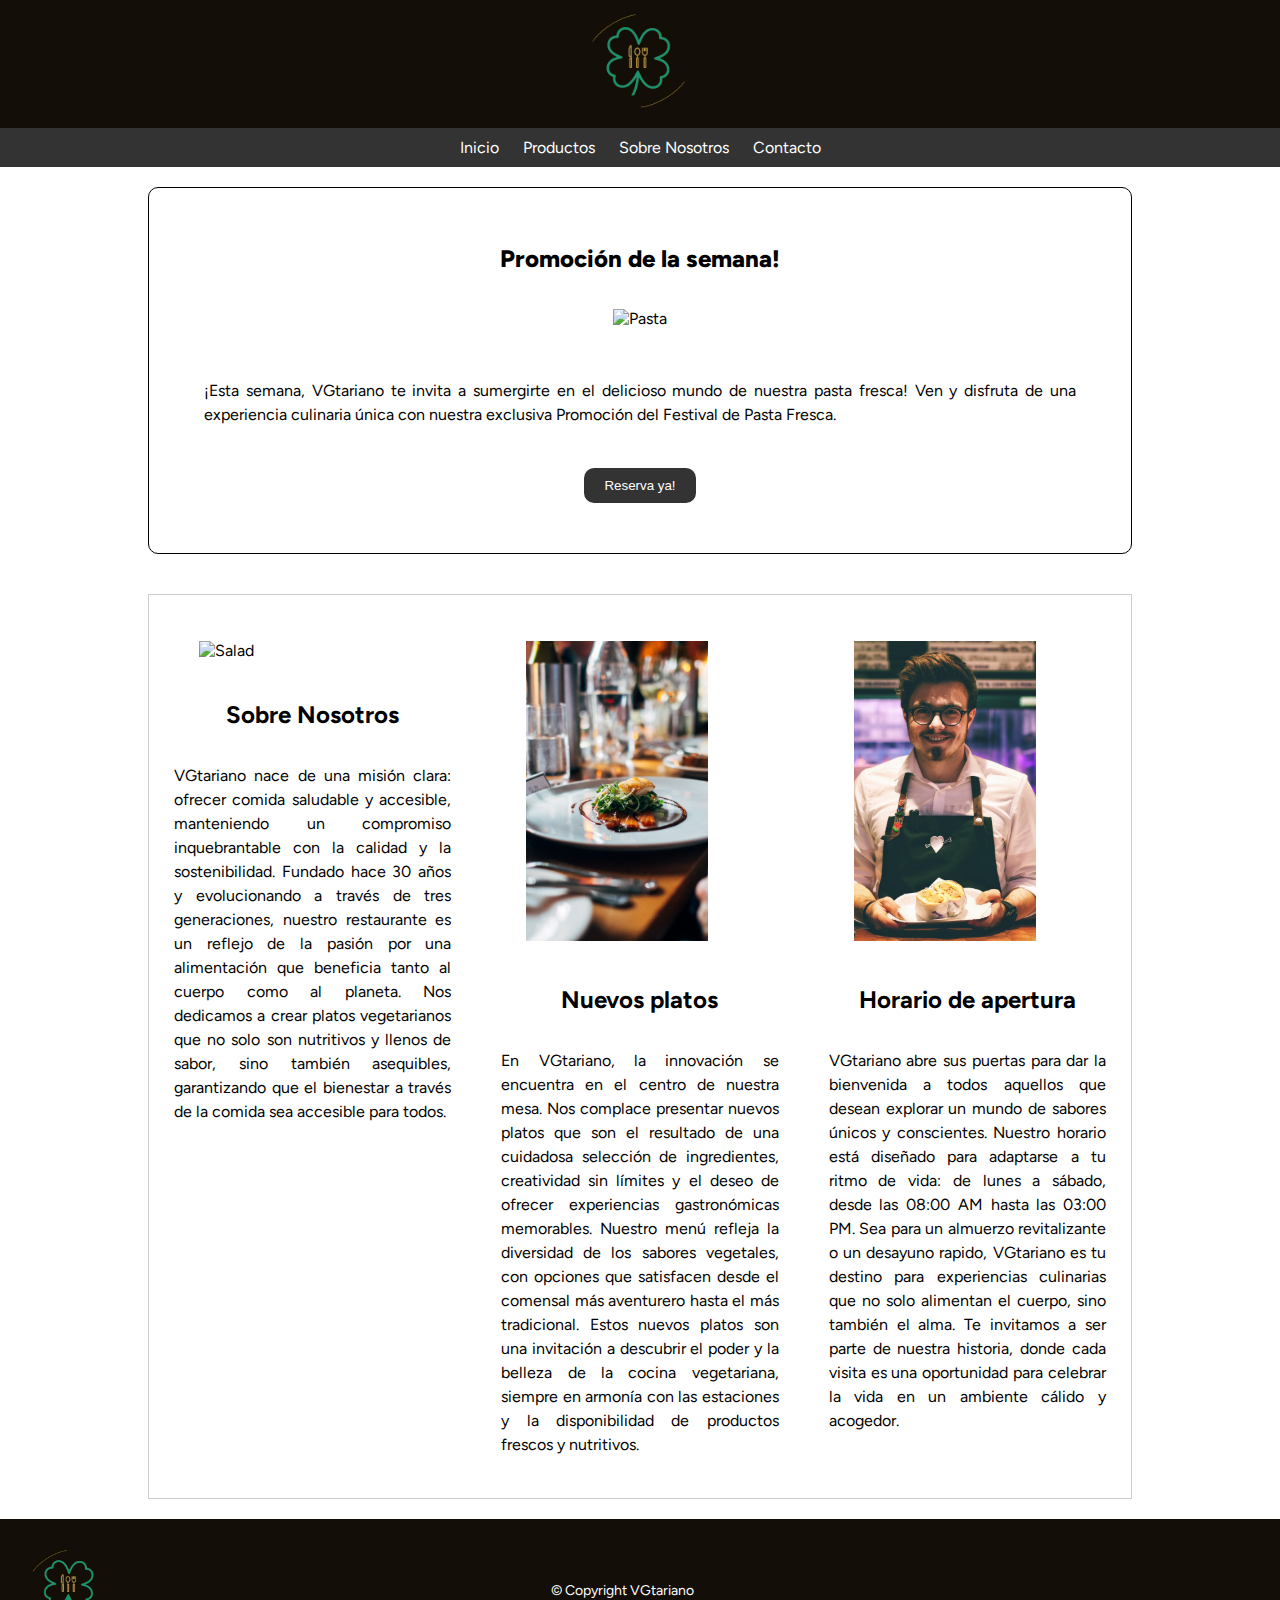
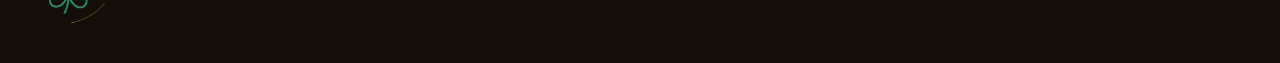
==== commit 7d4efaf9: "Update index.html" ====
--- a/vgtarianoProject/index.html
+++ b/vgtarianoProject/index.html
@@ -41,6 +41,9 @@
         </section>
         <section class="otros">
             <article>
+                <figure>
+                    <img src="images/salad.jpg" alt="Salad">
+                </figure>
                 <h2>Sobre Nosotros</h2>
                 <p>
                     VGtariano nace de una misión clara: ofrecer comida saludable y accesible, manteniendo un compromiso
@@ -52,6 +55,9 @@
                 </p>
             </article>
             <article>
+                <figure>
+                    <img src="images/plato.jpg" alt="Pasta">
+                </figure>
                 <h2>Nuevos platos</h2>
                 <p>
                     En VGtariano, la innovación se encuentra en el centro de nuestra mesa. Nos complace presentar nuevos
@@ -64,6 +70,9 @@
                 </p>
             </article>
             <article>
+                <figure>
+                    <img src="images/atencion.jpg" alt="Pasta">
+                </figure>
                 <h2>Horario de apertura</h2>
                 <p>
                     VGtariano abre sus puertas para dar la bienvenida a todos aquellos que desean explorar un mundo de
@@ -75,15 +84,6 @@
                     oportunidad para celebrar la vida en un ambiente cálido y acogedor.
                 </p>
             </article>
-            <figure>
-                <img src="images/salad.jpg" alt="Pasta">
-            </figure>
-            <figure>
-                <img src="images/plato.jpg" alt="Pasta">
-            </figure>
-            <figure>
-                <img src="images/atencion.jpg" alt="Pasta">
-            </figure>
         </section>
     </main>
     <footer>
--- a/vgtarianoProject/index.css
+++ b/vgtarianoProject/index.css
@@ -1,22 +1,18 @@
-/* Global styles */
 body {
     margin: 0;
     padding: 0;
-    font-family: Arial, sans-serif;
-  }
-
-/* Header */
+    font-family: "Figtree", sans-serif, Arial, sans-serif;
+}
 header {
     background-color: #130e08;
     /* padding: 5% 5% 5% 20%; Plan B to center de image*/
     display: flex;
-    justify-content: center;  /*The way to center de img */
-}
-header > img{
-    width: 17%;
-    }
-  
-/* Navigation */
+    justify-content: center;
+    /*The way to center de img */
+}
+header>img {
+    width: 10%;
+}
 nav {
     background-color: #333;
     text-align: center;
@@ -29,24 +25,30 @@
 nav ul li {
     display: inline-block;
 }
+nav ul li:hover {
+    background-color: rgb(63, 63, 63);
+}
 nav ul li a {
     display: block;
     padding: 10px;
     color: #fff;
     text-decoration: none;
 }
+nav ul li a:hover {
+    transition: 1000ms;
+    transform: scale(1.09);
+}
 
 /* Main */
 main {
     padding: 20px;
 }
-  
-/* Promotional section */
 main header {
     text-align: center;
 }
 main h1 {
     font-size: 24px;
+    font-weight: 800;
 }
 main button {
     background-color: #333;
@@ -55,143 +57,165 @@
     padding: 10px 20px;
     margin-top: 10px;
     cursor: pointer;
+    border-radius: 10px;
 }
 main button:hover {
     background-color: #555;
 }
 main img {
-    max-width: 100%;
+    max-width: 80%;
     height: auto;
     margin: 20px 0;
 }
 main p {
     font-size: 16px;
     line-height: 1.5;
-}
-  
+    text-align: justify;
+    padding: 15px;
+}
+article h2 {
+    text-align: center;
+}
+
 /* Grid layout for the sections */
-.otros{
+.otros {
     display: grid;
     grid-template-columns: 1fr 1fr 1fr;
     gap: 20px;
     border: 1px solid #ccc;
     padding: 10px;
-  }
-  .promocion {
+}
+.promocion {
     grid-area: 1 / 1 / 1 / span 3;
     text-align: center;
-    border: solid black;
-  }
-  /* Center the content within the first section */
-  main section:first-child section {
-    text-align: center;
-  }
-  .otros img{
+    border: solid black 1px;
+    border-radius: 10px;
+    margin-bottom: 40px;
+}
+
+/* Center the content within the first section */
+main section:first-child section {
+    text-align: center;
+}
+.otros img {
     width: 400px;
-    height: 200px;
+    height: 300px;
     object-fit: cover;
-     justify-self: center; 
-  }
+    justify-self: center;
+}
 
 /* Footer */
 footer {
-  background-color:#130e08; 
-  padding: 20px;
-  text-align: center;
-  display: flex;
-  justify-content: space-between;
-  align-items: center;
+    background-color: #130e08;
+    padding: 20px;
+    text-align: center;
+    display: flex;
+    justify-content: space-between;
+    align-items: center;
 }
 footer img {
-  width: 100px;
-  height: auto;
-  margin-right: 10px; 
+    width: 100px;
+    height: auto;
+    margin-right: 15px;
 }
 footer p {
-  font-size: 14px;
-  margin: 0; 
-  flex-grow: 1; 
+    font-size: 14px;
+    margin: 0;
+    flex-grow: 1;
 }
 .footer-icons {
-  display: flex; 
+    display: flex;
 }
 .footer-icons a {
-  margin: 0 5px; 
+    margin: 0 5px;
 }
 .footer-icons i {
-  font-size: 24px; 
-  margin: 20px 20px;
-  color:#d1bbc6;
-  font-size: 50px;
+    font-size: 24px;
+    margin: 20px 20px;
+    color: #d1bbc6;
+    font-size: 50px;
 }
 .footer-text {
-  color: #fff;
+    color: #fff;
 }
 
 /*contact page */
 #contacto-main {
-  padding: 20px;
+    padding: 20px;
 }
 #contacto-main .otros {
-  display: flex;
-  justify-content: center;
-  align-items: center;
-  height: 100vh;
+    display: flex;
+    justify-content: center;
+    align-items: center;
+    height: 100vh;
 }
 #contacto-main article {
-  max-width: 600px;
-  width: 100%;
+    max-width: 600px;
+    width: 100%;
 }
 #contacto-main h2 {
-  font-size: 24px;
-  margin-bottom: 10px;
+    font-size: 24px;
+    margin-bottom: 10px;
 }
 #contacto-main p {
-  font-size: 16px;
-  margin-bottom: 20px;
+    font-size: 16px;
+    margin-bottom: 20px;
 }
 #contacto-main form {
-  display: grid;
-  grid-template-columns: 1fr;
-  gap: 10px;
+    display: grid;
+    grid-template-columns: 1fr;
+    gap: 10px;
 }
 #contacto-main label {
-  font-size: 14px;
+    font-size: 14px;
 }
 #contacto-main input,
 #contacto-main textarea {
-  width: 100%;
-  padding: 10px;
-  margin-bottom: 10px;
-  box-sizing: border-box;
+    width: 100%;
+    padding: 10px;
+    margin-bottom: 10px;
+    box-sizing: border-box;
 }
 #contacto-main button {
-  background-color: #333;
-  color: #fff;
-  border: none;
-  padding: 10px 20px;
-  cursor: pointer;
+    background-color: #333;
+    color: #fff;
+    border: none;
+    padding: 10px 20px;
+    cursor: pointer;
 }
 #contacto-main button:hover {
-  background-color: #555;
+    background-color: #555;
 }
 
 /* product page*/
+
 .productos {
-  display: grid;
-  grid-template-columns: repeat(auto-fit, minmax(200px, 1fr));
-  gap: 20px;
-  margin: 20px;
-  justify-content: center; 
+    display: grid;
+    grid-template-columns: repeat(auto-fit, minmax(400px, 1fr));
+    margin: 20px;
+    justify-content: center;
+}
+.productos article p{
+    text-align: center;
 }
 .productos article {
-  text-align: center; 
-  max-width: 300px; 
-  margin: 0 auto; 
+    text-align: center;
+    max-width: 300px;
+    margin: 0 auto;
 }
 .productos img {
-  width: 100%;
-  max-width: 400px;
-  height: auto;
-  margin-bottom: 10px;
+    width: auto;
+    max-width: 300px;
+    height: 300px;
+    margin-bottom: 10px;
+    object-fit: cover;
+}
+.reservar {
+    margin-bottom: 10px;
+}
+.promotion {
+    padding: 40px;
+}
+.margin {
+    margin: 0 10vw;
 }